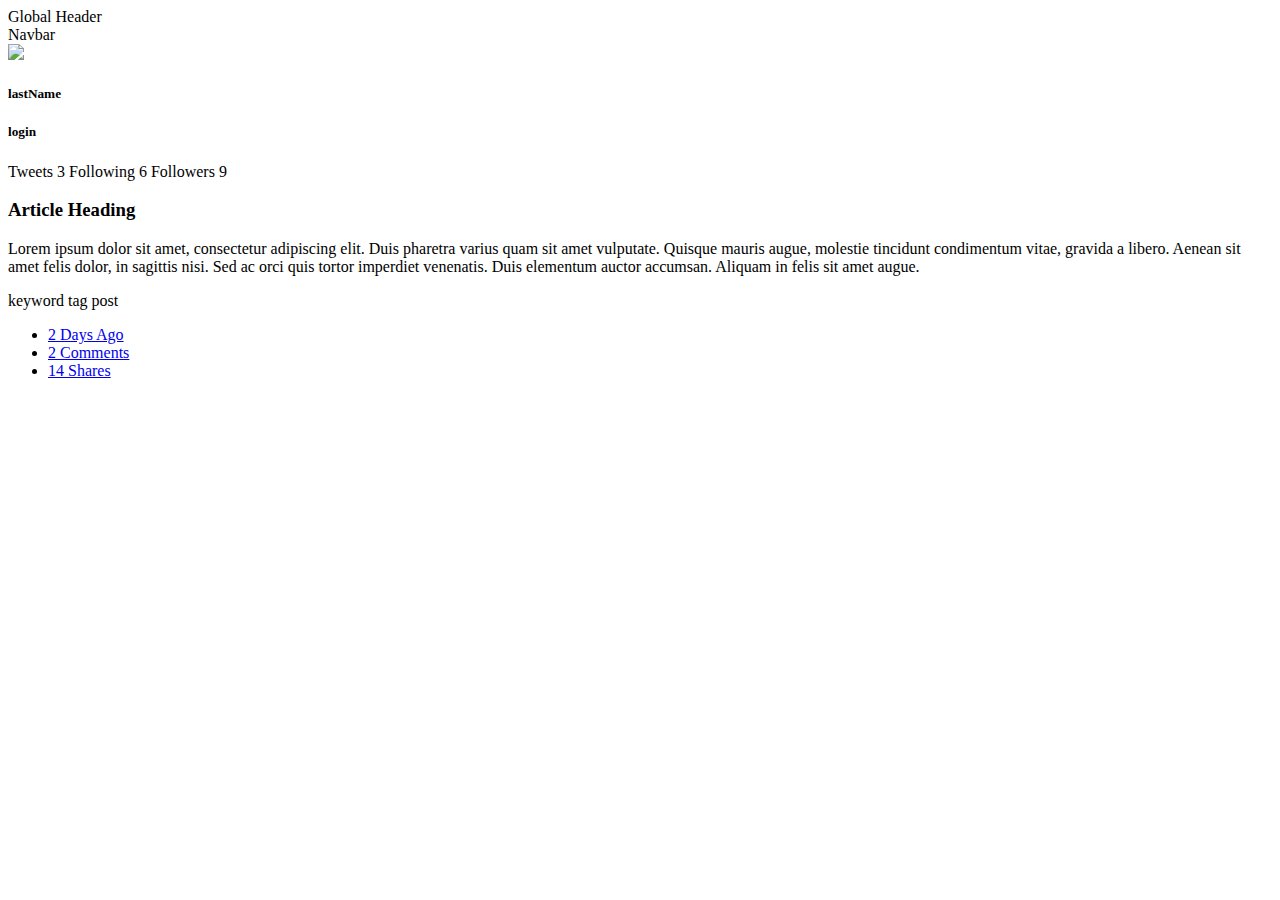
==== src/main/webapp/WEB-INF/templates/index.html @ d2dc9dad "2015-11-06" ====
<!DOCTYPE html>
<html xmlns:th="http://www.thymeleaf.org"
      xmlns:sec="http://www.thymeleaf.org/thymeleaf-extras-springsecurity3">
<head lang="en">

    <title>MyTwitter</title>

    <div th:include="fragments/head :: head" th:remove="tag">Global Header</div>

</head>
<body>

<div class="container">

    <nav th:replace="fragments/navbar">Navbar</nav>

    <div class="container-fluid">

        <!--left-->
        <div class="col-sm-3 col">
            <div class="container usercard">
                <div class="row">
                    <div class="span1">
                        <img class="thumbnail" src="http://placehold.it/100x100"/>
                    </div>
                    <div class="span3">
                        <h5 th:text="${user.firstName + ' ' + user.lastName}">lastName</h5>
                        <h5 th:text="${user.Login}">login</h5>
                    </div>
                </div>
                <div class="row">
                    <div class="span3 offset1">
                        Tweets <span class="badge badge-success" th:text="${tweetssize}">3</span>
                        Following <span class="badge badge-success" th:text="${followingssize}">6</span>
                        Followers <span class="badge badge-success" th:text="${followerssize}">9</span>
                    </div>
                </div>
            </div>
        </div>

        <!--center-->
        <div class="col-sm-6 col">
            <div class="row">
                <div class="col-xs-12">
                    <h3>Article Heading</h3>

                    <p>Lorem ipsum dolor sit amet, consectetur adipiscing elit. Duis pharetra varius quam sit amet
                        vulputate. Quisque mauris augue, molestie tincidunt condimentum vitae, gravida a libero. Aenean
                        sit amet felis dolor, in sagittis nisi. Sed ac orci quis tortor imperdiet venenatis. Duis
                        elementum auctor accumsan. Aliquam in felis sit amet augue.</p>
                    <p class="pull-right"><span class="label label-default">keyword</span> <span
                            class="label label-default">tag</span> <span class="label label-default">post</span></p>
                    <ul class="list-inline">
                        <li><a href="#">2 Days Ago</a></li>
                        <li><a href="#"><i class="glyphicon glyphicon-comment"></i> 2 Comments</a></li>
                        <li><a href="#"><i class="glyphicon glyphicon-share"></i> 14 Shares</a></li>
                    </ul>
                </div>
            </div>
        </div>

        <!--right-->
        <div class="col-sm-3 col">
        </div>
    </div>

</div>

</body>
</html>
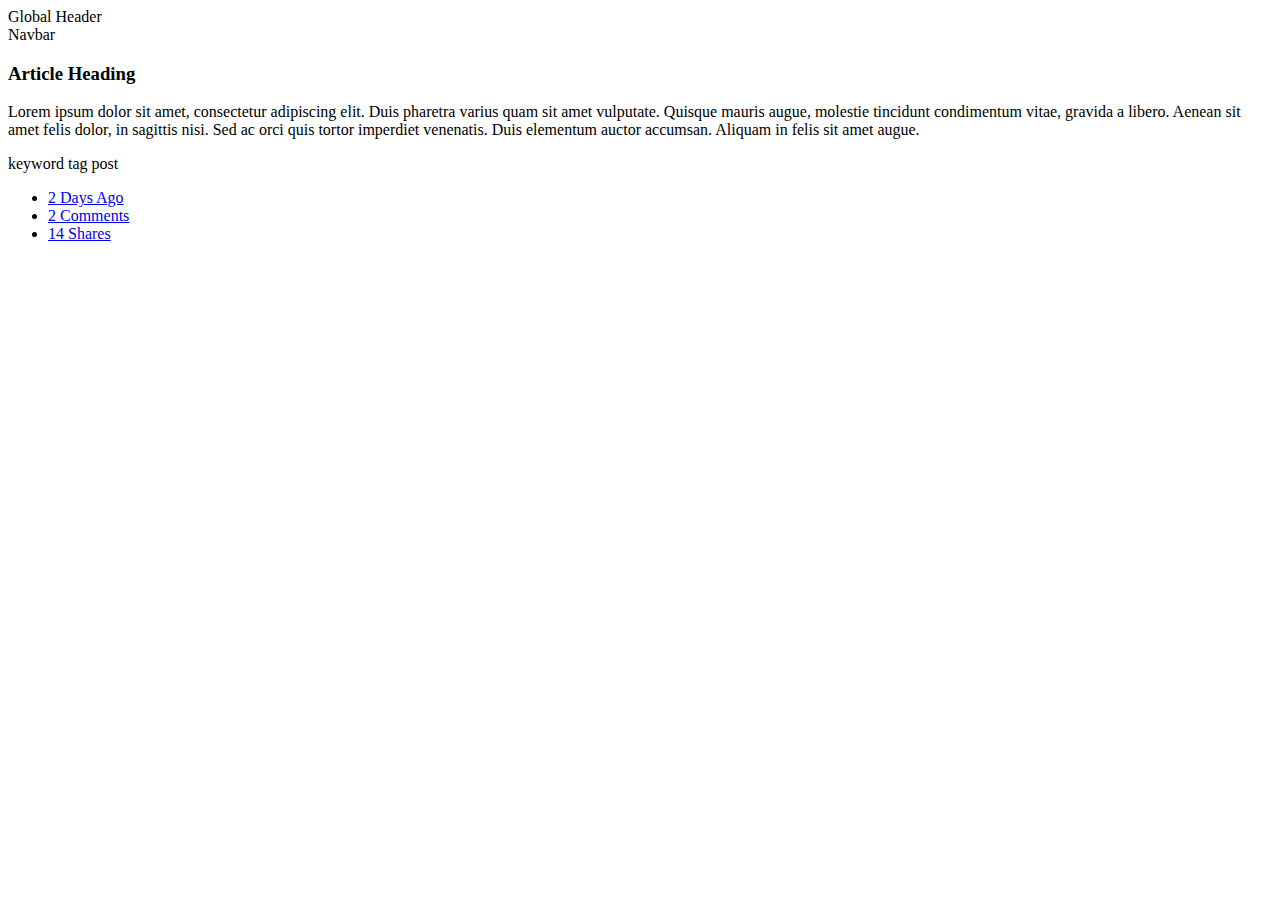
==== commit 63dc0214: "README" ====
--- a/src/main/webapp/WEB-INF/templates/index.html
+++ b/src/main/webapp/WEB-INF/templates/index.html
@@ -18,24 +18,7 @@
 
         <!--left-->
         <div class="col-sm-3 col">
-            <div class="container usercard">
-                <div class="row">
-                    <div class="span1">
-                        <img class="thumbnail" src="http://placehold.it/100x100"/>
-                    </div>
-                    <div class="span3">
-                        <h5 th:text="${user.firstName + ' ' + user.lastName}">lastName</h5>
-                        <h5 th:text="${user.Login}">login</h5>
-                    </div>
-                </div>
-                <div class="row">
-                    <div class="span3 offset1">
-                        Tweets <span class="badge badge-success" th:text="${tweetssize}">3</span>
-                        Following <span class="badge badge-success" th:text="${followingssize}">6</span>
-                        Followers <span class="badge badge-success" th:text="${followerssize}">9</span>
-                    </div>
-                </div>
-            </div>
+            <div th:replace="fragments/profile_card"></div>
         </div>
 
         <!--center-->
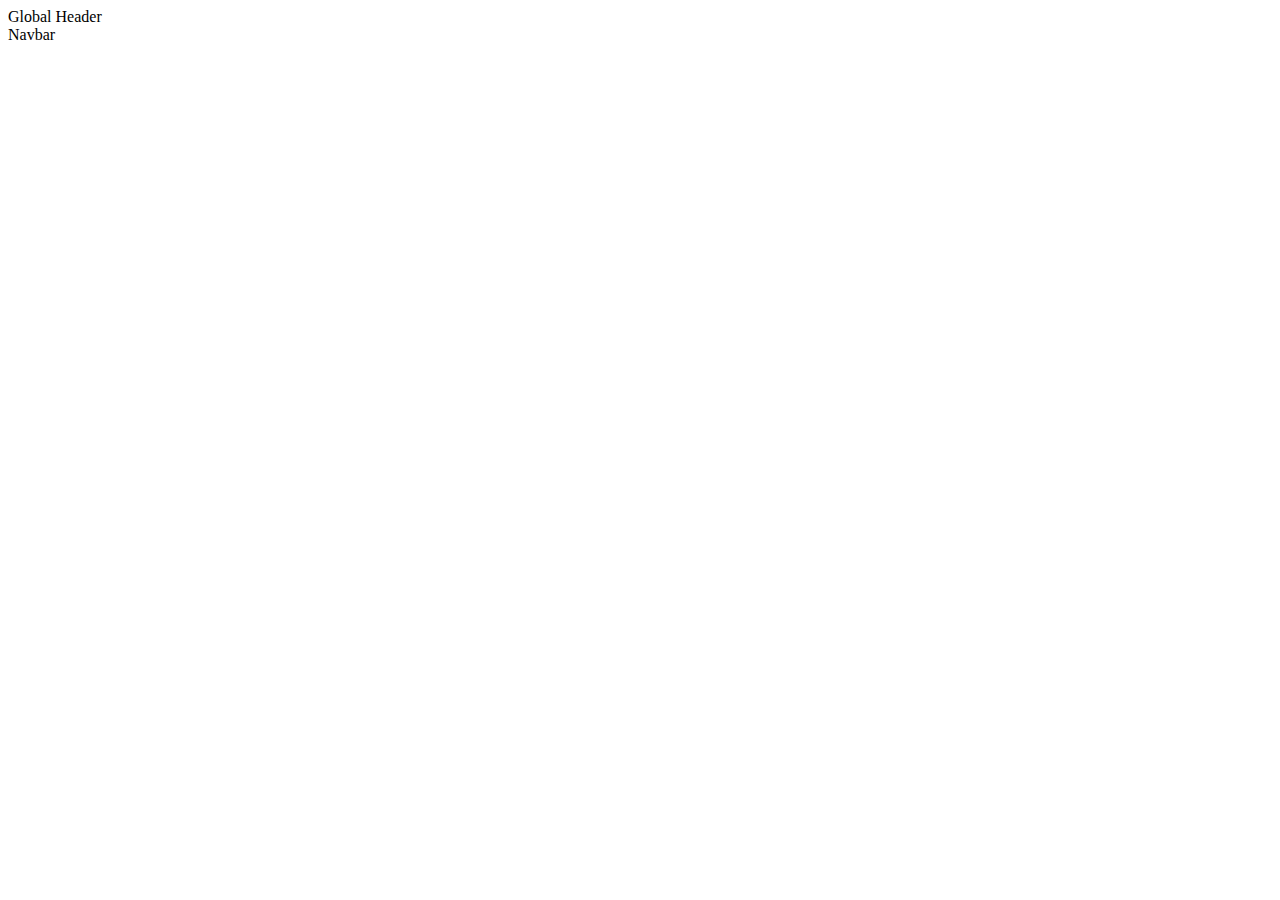
==== commit cc9abe01: "README" ====
--- a/src/main/webapp/WEB-INF/templates/index.html
+++ b/src/main/webapp/WEB-INF/templates/index.html
@@ -24,20 +24,12 @@
         <!--center-->
         <div class="col-sm-6 col">
             <div class="row">
-                <div class="col-xs-12">
-                    <h3>Article Heading</h3>
+                <div th:each="tweet : ${tweets}">
+                    <div class='col-sm-12'>
+                        <!--tweet-->
+                        <div th:replace="fragments/tweet_card"></div>
+                    </div>
 
-                    <p>Lorem ipsum dolor sit amet, consectetur adipiscing elit. Duis pharetra varius quam sit amet
-                        vulputate. Quisque mauris augue, molestie tincidunt condimentum vitae, gravida a libero. Aenean
-                        sit amet felis dolor, in sagittis nisi. Sed ac orci quis tortor imperdiet venenatis. Duis
-                        elementum auctor accumsan. Aliquam in felis sit amet augue.</p>
-                    <p class="pull-right"><span class="label label-default">keyword</span> <span
-                            class="label label-default">tag</span> <span class="label label-default">post</span></p>
-                    <ul class="list-inline">
-                        <li><a href="#">2 Days Ago</a></li>
-                        <li><a href="#"><i class="glyphicon glyphicon-comment"></i> 2 Comments</a></li>
-                        <li><a href="#"><i class="glyphicon glyphicon-share"></i> 14 Shares</a></li>
-                    </ul>
                 </div>
             </div>
         </div>
